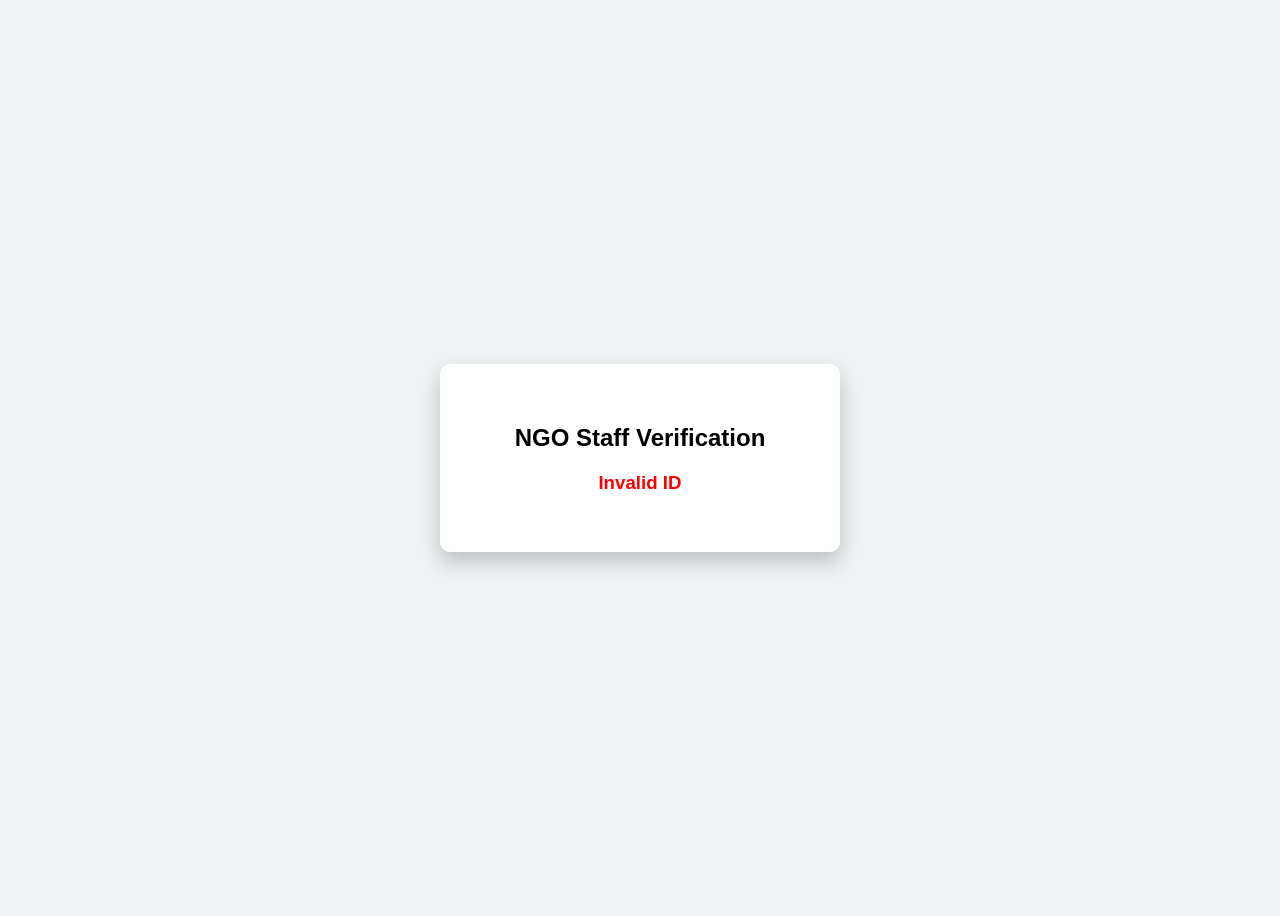
==== verify.html @ 563da948 "Add files via upload" ====
<!DOCTYPE html>
<html>
<head>
<title>Verification</title>

<style>

body{
font-family:Arial;
background:#eef2f3;
display:flex;
justify-content:center;
align-items:center;
height:100vh;
}

.verify-card{
background:white;
padding:40px;
border-radius:10px;
text-align:center;
width:320px;
box-shadow:0 10px 20px rgba(0,0,0,0.2);
}

.status{
margin-top:20px;
font-size:20px;
color:green;
}

</style>

</head>

<body>

<div class="verify-card">

<h2>NGO Staff Verification</h2>

<p id="result"></p>

</div>

<!-- <script>

const params = new URLSearchParams(window.location.search);

let name = params.get("name");
let role = params.get("role");
let ngo = params.get("ngo");

if(name && role && ngo){

document.getElementById("result").innerHTML =
"<b>Name:</b> "+name+"<br>"+
"<b>Role:</b> "+role+"<br>"+
"<b>NGO:</b> "+ngo+
"<div class='status'>✔ VERIFIED STAFF</div>";

}
else{

document.getElementById("result").innerHTML =
"<h3 style='color:red'>Invalid ID</h3>";

}

</script> -->
<script>

const params = new URLSearchParams(window.location.search);

let name = params.get("name");
let role = params.get("role");
let ngo = params.get("ngo");

if(name && role && ngo){

document.getElementById("result").innerHTML =
"<b>Name:</b> " + decodeURIComponent(name) + "<br>" +
"<b>Role:</b> " + decodeURIComponent(role) + "<br>" +
"<b>NGO:</b> " + decodeURIComponent(ngo) + "<br><br>" +
"<h3 style='color:green'>✔ VERIFIED STAFF</h3>";

}
else{

document.getElementById("result").innerHTML =
"<h3 style='color:red'>Invalid ID</h3>";

}

</script>

</body>
</html>
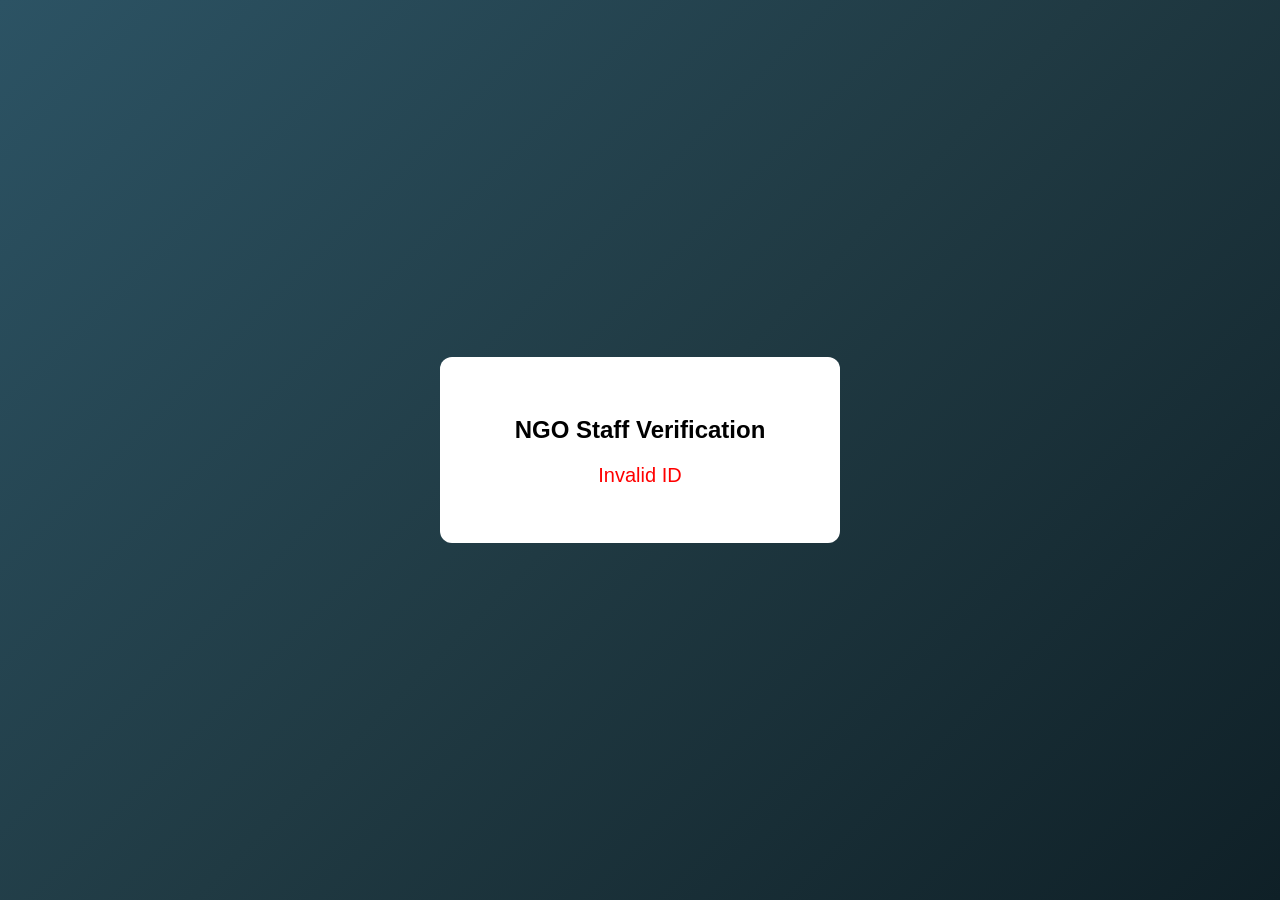
==== commit 14aa2cdc: "Update verify.html" ====
--- a/verify.html
+++ b/verify.html
@@ -1,35 +1,10 @@
 <!DOCTYPE html>
 <html>
 <head>
-<title>Verification</title>
 
-<style>
+<title>NGO Verification</title>
 
-body{
-font-family:Arial;
-background:#eef2f3;
-display:flex;
-justify-content:center;
-align-items:center;
-height:100vh;
-}
-
-.verify-card{
-background:white;
-padding:40px;
-border-radius:10px;
-text-align:center;
-width:320px;
-box-shadow:0 10px 20px rgba(0,0,0,0.2);
-}
-
-.status{
-margin-top:20px;
-font-size:20px;
-color:green;
-}
-
-</style>
+<link rel="stylesheet" href="style.css">
 
 </head>
 
@@ -43,56 +18,33 @@
 
 </div>
 
-<!-- <script>
+<script>
 
-const params = new URLSearchParams(window.location.search);
+const params=new URLSearchParams(window.location.search);
 
-let name = params.get("name");
-let role = params.get("role");
-let ngo = params.get("ngo");
+let name=params.get("name");
+let role=params.get("role");
+let ngo=params.get("ngo");
 
 if(name && role && ngo){
 
-document.getElementById("result").innerHTML =
-"<b>Name:</b> "+name+"<br>"+
-"<b>Role:</b> "+role+"<br>"+
-"<b>NGO:</b> "+ngo+
-"<div class='status'>✔ VERIFIED STAFF</div>";
+document.getElementById("result").innerHTML=
 
-}
-else{
-
-document.getElementById("result").innerHTML =
-"<h3 style='color:red'>Invalid ID</h3>";
+"<b>Name:</b> "+decodeURIComponent(name)+"<br>"+
+"<b>Role:</b> "+decodeURIComponent(role)+"<br>"+
+"<b>NGO:</b> "+decodeURIComponent(ngo)+"<br><br>"+
+"<span class='verified'>✔ VERIFIED STAFF</span>";
 
 }
 
-</script> -->
-<script>
-
-const params = new URLSearchParams(window.location.search);
-
-let name = params.get("name");
-let role = params.get("role");
-let ngo = params.get("ngo");
-
-if(name && role && ngo){
-
-document.getElementById("result").innerHTML =
-"<b>Name:</b> " + decodeURIComponent(name) + "<br>" +
-"<b>Role:</b> " + decodeURIComponent(role) + "<br>" +
-"<b>NGO:</b> " + decodeURIComponent(ngo) + "<br><br>" +
-"<h3 style='color:green'>✔ VERIFIED STAFF</h3>";
-
-}
 else{
 
-document.getElementById("result").innerHTML =
-"<h3 style='color:red'>Invalid ID</h3>";
+document.getElementById("result").innerHTML=
+"<span class='invalid'>Invalid ID</span>";
 
 }
 
 </script>
 
 </body>
-</html>+</html>
--- a/style.css
+++ b/style.css
@@ -0,0 +1,103 @@
+body{
+
+margin:0;
+font-family:Arial;
+background:#0f2027;
+background:linear-gradient(135deg,#2c5364,#203a43,#0f2027);
+
+display:flex;
+justify-content:center;
+align-items:center;
+height:100vh;
+
+}
+
+.phone{
+
+width:360px;
+background:#1e1e1e;
+padding:25px;
+border-radius:20px;
+color:white;
+box-shadow:0 10px 25px rgba(0,0,0,0.4);
+
+}
+
+h2{
+
+text-align:center;
+margin-bottom:20px;
+
+}
+
+.form input{
+
+width:100%;
+padding:10px;
+margin:8px 0;
+border-radius:6px;
+border:none;
+
+}
+
+button{
+
+width:100%;
+padding:12px;
+background:#4CAF50;
+border:none;
+border-radius:6px;
+color:white;
+font-size:16px;
+cursor:pointer;
+
+}
+
+button:hover{
+
+background:#43a047;
+
+}
+
+.card{
+
+margin-top:20px;
+padding:20px;
+border-radius:15px;
+background:linear-gradient(135deg,#4e54c8,#8f94fb);
+text-align:center;
+
+}
+
+#qrcode{
+
+margin-top:15px;
+display:flex;
+justify-content:center;
+
+}
+
+.verify-card{
+
+background:white;
+padding:40px;
+border-radius:12px;
+text-align:center;
+width:320px;
+
+}
+
+.verified{
+
+color:green;
+font-size:20px;
+font-weight:bold;
+
+}
+
+.invalid{
+
+color:red;
+font-size:20px;
+
+}
